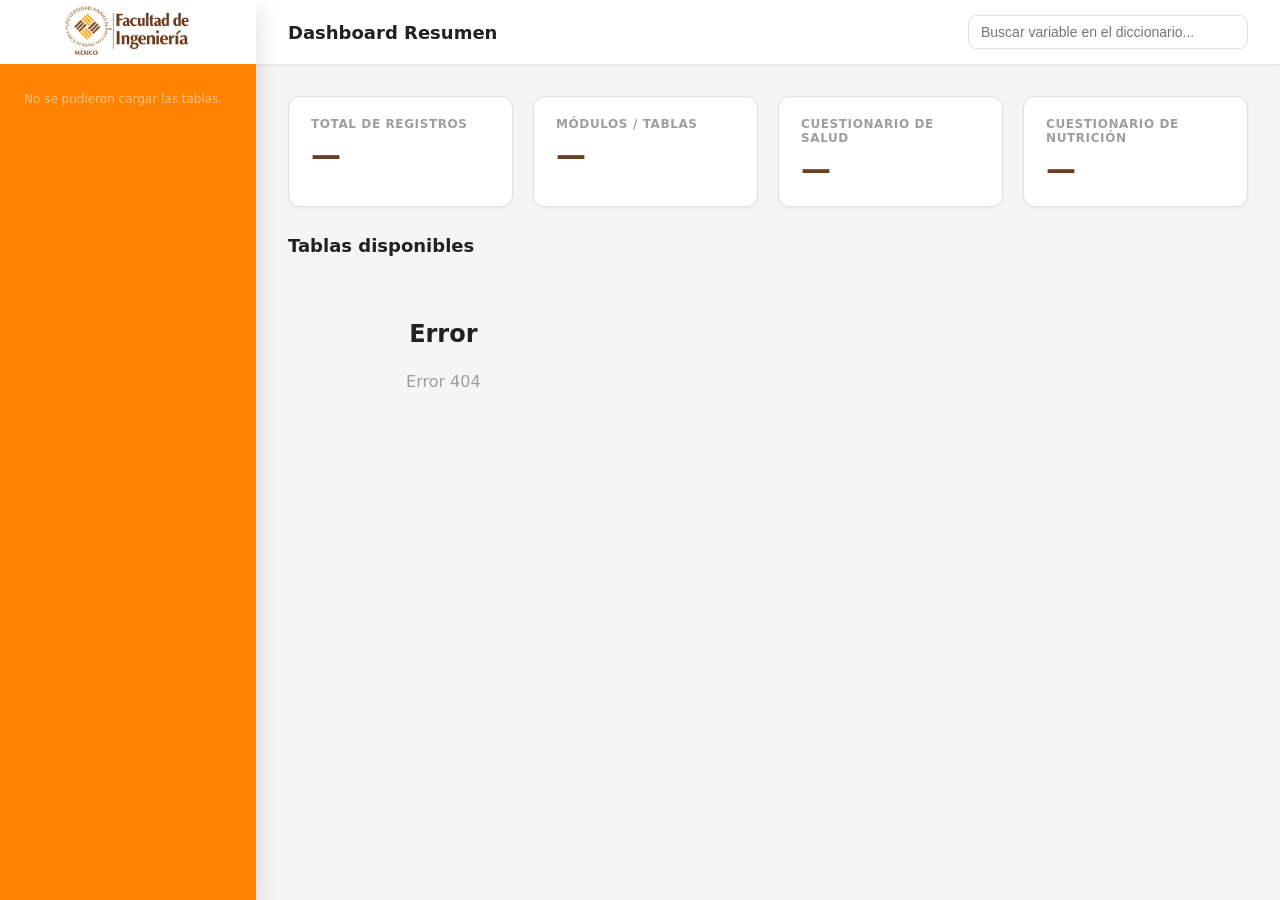
==== index.html @ 2836236f "Migración ENSANUT 2018 a PHP + HTML/CSS/JS estático Backend FastAPI/Python → PHP+PDO (PostgreSQL, co" ====
<!DOCTYPE html>
<html lang="es">
<head>
  <meta charset="UTF-8" />
  <meta name="viewport" content="width=device-width, initial-scale=1.0" />
  <link rel="icon" type="image/svg+xml" href="assets/img/favicon.svg" />
  <title>ENSANUT 2018 — Dashboard</title>
  <link rel="stylesheet" href="assets/css/style.css" />
</head>
<body>
  <div class="app">
    <!-- Sidebar -->
    <aside class="sidebar">
      <div class="sidebar__logo"><img src="assets/img/Logo.png" alt="Logo" /></div>
      <nav class="sidebar__nav" id="sidebar-nav">
        <div class="sidebar__loading">Cargando tablas...</div>
      </nav>
    </aside>

    <!-- Contenido -->
    <div class="main">
      <header class="topbar">
        <div class="topbar__title">Dashboard Resumen</div>
        <div class="topbar__right">
          <div id="dict-search"></div>
        </div>
      </header>

      <main class="content">
        <!-- KPIs -->
        <div class="kpi-grid" id="kpi-grid">
          <div class="kpi"><div class="kpi__label">Total de registros</div><div class="kpi__value" id="kpi-registros">—</div></div>
          <div class="kpi"><div class="kpi__label">Módulos / tablas</div><div class="kpi__value" id="kpi-tablas">—</div></div>
          <div class="kpi"><div class="kpi__label">Cuestionario de Salud</div><div class="kpi__value" id="kpi-cs">—</div></div>
          <div class="kpi"><div class="kpi__label">Cuestionario de Nutrición</div><div class="kpi__value" id="kpi-cn">—</div></div>
        </div>

        <!-- Lista de tablas -->
        <h2 class="section-title">Tablas disponibles</h2>
        <div class="tabla-list" id="tabla-list">
          <div class="state"><div class="spinner"></div></div>
        </div>
      </main>
    </div>
  </div>

  <script src="assets/js/api.js"></script>
  <script src="assets/js/ui.js"></script>
  <script src="assets/js/dashboard.js"></script>
</body>
</html>
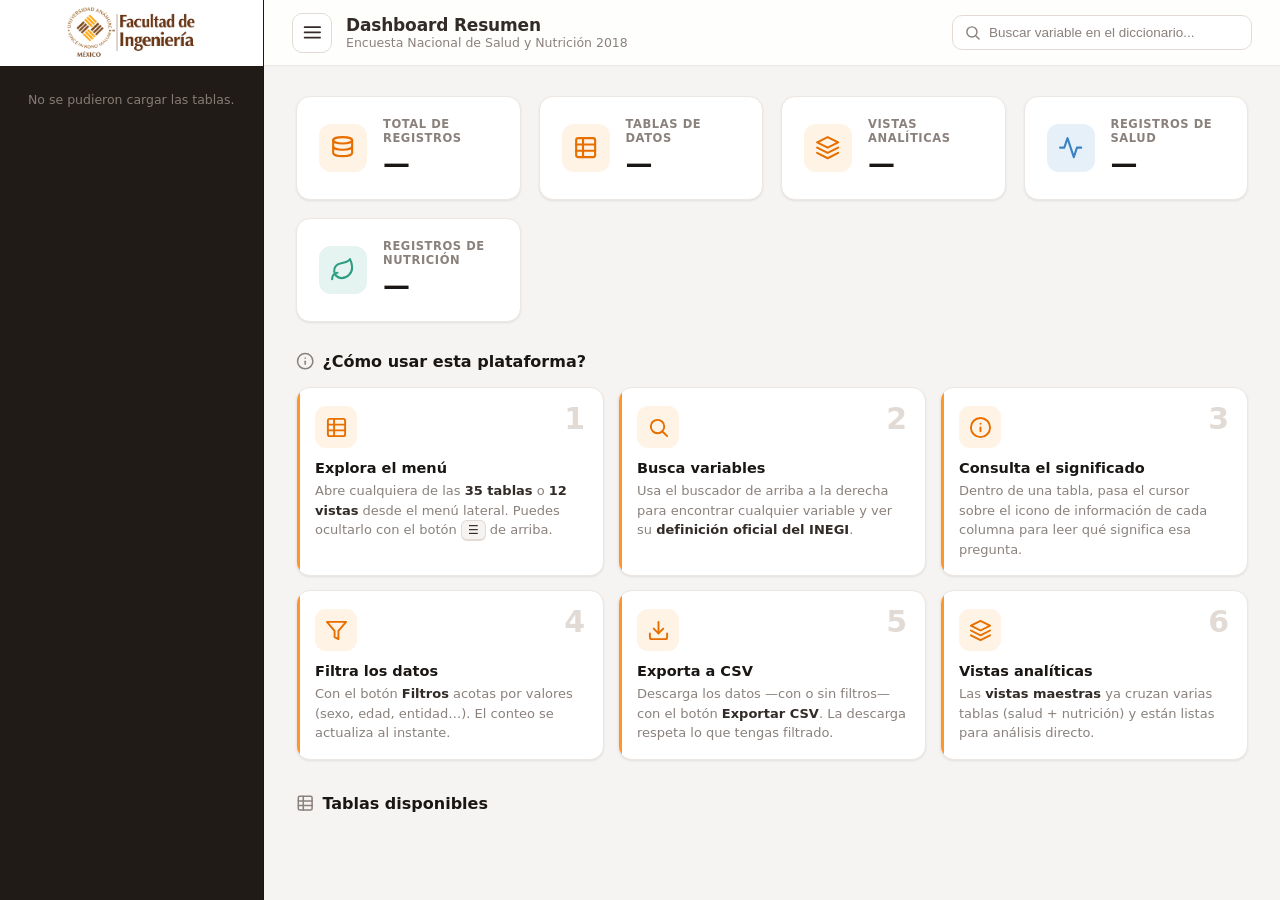
==== commit 58a98a42: "Rediseño de UI, vistas analíticas, diccionario y caché - Frontend rediseñado sin emojis: sprite SVG " ====
--- a/index.html
+++ b/index.html
@@ -8,10 +8,12 @@
   <link rel="stylesheet" href="assets/css/style.css" />
 </head>
 <body>
-  <div class="app">
+  <div class="app" id="app">
+    <div class="backdrop" id="backdrop"></div>
+
     <!-- Sidebar -->
     <aside class="sidebar">
-      <div class="sidebar__logo"><img src="assets/img/Logo.png" alt="Logo" /></div>
+      <div class="sidebar__logo"><img src="assets/img/Logo.png" alt="ENSANUT 2018" /></div>
       <nav class="sidebar__nav" id="sidebar-nav">
         <div class="sidebar__loading">Cargando tablas...</div>
       </nav>
@@ -20,7 +22,13 @@
     <!-- Contenido -->
     <div class="main">
       <header class="topbar">
-        <div class="topbar__title">Dashboard Resumen</div>
+        <button class="menu-btn" id="menu-btn" aria-label="Ocultar/mostrar menú" title="Ocultar/mostrar menú">
+          <svg class="icon" aria-hidden="true"><use href="assets/img/ui-icons.svg#i-menu"></use></svg>
+        </button>
+        <div>
+          <div class="topbar__title">Dashboard Resumen</div>
+          <div class="topbar__sub">Encuesta Nacional de Salud y Nutrición 2018</div>
+        </div>
         <div class="topbar__right">
           <div id="dict-search"></div>
         </div>
@@ -29,15 +37,90 @@
       <main class="content">
         <!-- KPIs -->
         <div class="kpi-grid" id="kpi-grid">
-          <div class="kpi"><div class="kpi__label">Total de registros</div><div class="kpi__value" id="kpi-registros">—</div></div>
-          <div class="kpi"><div class="kpi__label">Módulos / tablas</div><div class="kpi__value" id="kpi-tablas">—</div></div>
-          <div class="kpi"><div class="kpi__label">Cuestionario de Salud</div><div class="kpi__value" id="kpi-cs">—</div></div>
-          <div class="kpi"><div class="kpi__label">Cuestionario de Nutrición</div><div class="kpi__value" id="kpi-cn">—</div></div>
+          <div class="kpi">
+            <div class="kpi__icon"><svg class="icon" aria-hidden="true"><use href="assets/img/ui-icons.svg#i-database"></use></svg></div>
+            <div><div class="kpi__label">Total de registros</div><div class="kpi__value" id="kpi-registros">—</div></div>
+          </div>
+          <div class="kpi">
+            <div class="kpi__icon"><svg class="icon" aria-hidden="true"><use href="assets/img/ui-icons.svg#i-table"></use></svg></div>
+            <div><div class="kpi__label">Tablas de datos</div><div class="kpi__value" id="kpi-tablas">—</div></div>
+          </div>
+          <div class="kpi">
+            <div class="kpi__icon"><svg class="icon" aria-hidden="true"><use href="assets/img/ui-icons.svg#i-layers"></use></svg></div>
+            <div><div class="kpi__label">Vistas analíticas</div><div class="kpi__value" id="kpi-vistas">—</div></div>
+          </div>
+          <div class="kpi">
+            <div class="kpi__icon kpi__icon--cs"><svg class="icon" aria-hidden="true"><use href="assets/img/ui-icons.svg#i-activity"></use></svg></div>
+            <div><div class="kpi__label">Registros de Salud</div><div class="kpi__value" id="kpi-cs">—</div></div>
+          </div>
+          <div class="kpi">
+            <div class="kpi__icon kpi__icon--cn"><svg class="icon" aria-hidden="true"><use href="assets/img/ui-icons.svg#i-leaf"></use></svg></div>
+            <div><div class="kpi__label">Registros de Nutrición</div><div class="kpi__value" id="kpi-cn">—</div></div>
+          </div>
         </div>
 
+        <!-- Guía de uso (manual) -->
+        <section class="guide">
+          <h2 class="section-title">
+            <svg class="icon" aria-hidden="true"><use href="assets/img/ui-icons.svg#i-info"></use></svg>
+            ¿Cómo usar esta plataforma?
+          </h2>
+          <div class="guide-grid">
+            <div class="guide-step">
+              <div class="guide-step__icon"><svg class="icon" aria-hidden="true"><use href="assets/img/ui-icons.svg#i-table"></use></svg></div>
+              <div class="guide-step__n">1</div>
+              <h3>Explora el menú</h3>
+              <p>Abre cualquiera de las <strong>35 tablas</strong> o <strong>12 vistas</strong> desde el menú lateral. Puedes ocultarlo con el botón <span class="kbd">☰</span> de arriba.</p>
+            </div>
+            <div class="guide-step">
+              <div class="guide-step__icon"><svg class="icon" aria-hidden="true"><use href="assets/img/ui-icons.svg#i-search"></use></svg></div>
+              <div class="guide-step__n">2</div>
+              <h3>Busca variables</h3>
+              <p>Usa el buscador de arriba a la derecha para encontrar cualquier variable y ver su <strong>definición oficial del INEGI</strong>.</p>
+            </div>
+            <div class="guide-step">
+              <div class="guide-step__icon"><svg class="icon" aria-hidden="true"><use href="assets/img/ui-icons.svg#i-info"></use></svg></div>
+              <div class="guide-step__n">3</div>
+              <h3>Consulta el significado</h3>
+              <p>Dentro de una tabla, pasa el cursor sobre el icono de información de cada columna para leer qué significa esa pregunta.</p>
+            </div>
+            <div class="guide-step">
+              <div class="guide-step__icon"><svg class="icon" aria-hidden="true"><use href="assets/img/ui-icons.svg#i-filter"></use></svg></div>
+              <div class="guide-step__n">4</div>
+              <h3>Filtra los datos</h3>
+              <p>Con el botón <strong>Filtros</strong> acotas por valores (sexo, edad, entidad…). El conteo se actualiza al instante.</p>
+            </div>
+            <div class="guide-step">
+              <div class="guide-step__icon"><svg class="icon" aria-hidden="true"><use href="assets/img/ui-icons.svg#i-download"></use></svg></div>
+              <div class="guide-step__n">5</div>
+              <h3>Exporta a CSV</h3>
+              <p>Descarga los datos —con o sin filtros— con el botón <strong>Exportar CSV</strong>. La descarga respeta lo que tengas filtrado.</p>
+            </div>
+            <div class="guide-step">
+              <div class="guide-step__icon"><svg class="icon" aria-hidden="true"><use href="assets/img/ui-icons.svg#i-layers"></use></svg></div>
+              <div class="guide-step__n">6</div>
+              <h3>Vistas analíticas</h3>
+              <p>Las <strong>vistas maestras</strong> ya cruzan varias tablas (salud + nutrición) y están listas para análisis directo.</p>
+            </div>
+          </div>
+        </section>
+
         <!-- Lista de tablas -->
-        <h2 class="section-title">Tablas disponibles</h2>
+        <h2 class="section-title">
+          <svg class="icon" aria-hidden="true"><use href="assets/img/ui-icons.svg#i-table"></use></svg>
+          Tablas disponibles
+        </h2>
         <div class="tabla-list" id="tabla-list">
+          <div class="state"><div class="spinner"></div></div>
+        </div>
+
+        <!-- Vistas analíticas -->
+        <h2 class="section-title" id="vistas-title" style="margin-top:34px">
+          <svg class="icon" aria-hidden="true"><use href="assets/img/ui-icons.svg#i-layers"></use></svg>
+          Vistas analíticas
+          <span class="section-hint">Tablas maestras ya cruzadas, listas para análisis</span>
+        </h2>
+        <div class="tabla-list" id="vistas-list">
           <div class="state"><div class="spinner"></div></div>
         </div>
       </main>
--- a/assets/css/style.css
+++ b/assets/css/style.css
@@ -0,0 +1,472 @@
+/* =========================================================================
+   ENSANUT 2018 — Sistema de diseño (CSS plano, sin build).
+   Rediseño completo: paleta cálida, sidebar oscuro, iconografía SVG,
+   codificación por dominio y layout responsivo.
+   ========================================================================= */
+
+:root {
+  /* Marca */
+  --brand:        #FF8300;
+  --brand-strong: #E76F00;
+  --brand-soft:   #FFF3E6;
+
+  /* Tinta / texto */
+  --ink:    #1A1614;
+  --text:   #322B27;
+  --muted:  #8A817C;
+
+  /* Superficies */
+  --bg:      #F6F4F2;
+  --surface: #FFFFFF;
+  --line:    #ECE7E3;
+  --line-2:  #E2DBD5;
+
+  /* Sidebar (oscuro cálido) */
+  --side-bg:    #211B17;
+  --side-bg-2:  #2A231E;
+  --side-text:  #C9C0BA;
+  --side-muted: #877C73;
+
+  /* Dominios */
+  --cn:      #2E9E83;   /* Nutrición */
+  --cn-soft: #E5F4F0;
+  --cs:      #3B82C4;   /* Salud */
+  --cs-soft: #E6F0F9;
+  --vw:      #7C5CCB;   /* Vistas analíticas */
+  --vw-soft: #EFEAFA;
+
+  --danger:      #DC2626;
+  --danger-soft: #FEF2F2;
+
+  /* Tokens */
+  --radius:   14px;
+  --radius-sm:9px;
+  --shadow-sm: 0 1px 2px rgba(26,22,20,.04), 0 1px 3px rgba(26,22,20,.05);
+  --shadow-md: 0 6px 20px rgba(26,22,20,.08);
+  --shadow-lg: 0 18px 44px rgba(26,22,20,.18);
+  --sidebar-w: 264px;
+  --topbar-h:  66px;
+}
+
+* { box-sizing: border-box; }
+
+html, body {
+  margin: 0;
+  height: 100%;
+  font-family: system-ui, -apple-system, "Segoe UI", Roboto, Helvetica, Arial, sans-serif;
+  color: var(--text);
+  background: var(--bg);
+  -webkit-font-smoothing: antialiased;
+  text-rendering: optimizeLegibility;
+}
+a { color: inherit; text-decoration: none; }
+h1, h2, h3 { color: var(--ink); }
+
+/* Iconos --------------------------------------------------------------- */
+.icon {
+  width: 1.15em;
+  height: 1.15em;
+  display: inline-block;
+  vertical-align: -0.18em;
+  flex-shrink: 0;
+}
+.icon--lg { width: 1.5em; height: 1.5em; }
+
+/* Scrollbars suaves ---------------------------------------------------- */
+* { scrollbar-width: thin; scrollbar-color: var(--line-2) transparent; }
+*::-webkit-scrollbar { width: 10px; height: 10px; }
+*::-webkit-scrollbar-thumb { background: var(--line-2); border-radius: 99px; border: 3px solid transparent; background-clip: padding-box; }
+*::-webkit-scrollbar-thumb:hover { background: var(--muted); border: 3px solid transparent; background-clip: padding-box; }
+
+/* ---- Layout general --------------------------------------------------- */
+.app { display: flex; height: 100vh; width: 100%; overflow: hidden; }
+
+/* ---- Sidebar ---------------------------------------------------------- */
+.sidebar {
+  width: var(--sidebar-w);
+  background: var(--side-bg);
+  color: var(--side-text);
+  display: flex;
+  flex-direction: column;
+  flex-shrink: 0;
+  z-index: 40;
+  border-right: 1px solid rgba(0,0,0,.2);
+  transition: width .24s ease, transform .26s ease;
+}
+/* Escritorio: ocultar el menú con el botón ☰ */
+.app.nav-collapsed .sidebar {
+  width: 0;
+  min-width: 0;
+  border-right: 0;
+  overflow: hidden;
+  pointer-events: none;
+}
+.sidebar__logo {
+  height: var(--topbar-h);
+  background: var(--surface);
+  display: flex;
+  align-items: center;
+  justify-content: center;
+  flex-shrink: 0;
+  padding: 0 16px;
+}
+.sidebar__logo img { width: 132px; max-width: 100%; height: auto; }
+.sidebar__nav { flex: 1; overflow-y: auto; padding: 14px 12px 24px; display: flex; flex-direction: column; gap: 3px; }
+.sidebar__section {
+  margin: 18px 12px 6px;
+  font-size: 10.5px;
+  font-weight: 700;
+  text-transform: uppercase;
+  letter-spacing: .09em;
+  color: var(--side-muted);
+}
+.navlink {
+  display: flex;
+  align-items: center;
+  gap: 11px;
+  padding: 9px 12px;
+  border-radius: 10px;
+  font-size: 13.5px;
+  color: var(--side-text);
+  position: relative;
+  transition: background .15s, color .15s;
+}
+.navlink .icon { color: var(--side-muted); transition: color .15s; }
+.navlink:hover { background: var(--side-bg-2); color: #fff; }
+.navlink:hover .icon { color: var(--side-text); }
+.navlink.is-active { background: linear-gradient(90deg, rgba(255,131,0,.18), rgba(255,131,0,.06)); color: #fff; font-weight: 600; }
+.navlink.is-active::before {
+  content: ""; position: absolute; left: 0; top: 50%; transform: translateY(-50%);
+  width: 3px; height: 18px; border-radius: 0 3px 3px 0; background: var(--brand);
+}
+.navlink.is-active .icon { color: var(--brand); }
+.navlink__name { white-space: nowrap; overflow: hidden; text-overflow: ellipsis; flex: 1; }
+.navlink__count {
+  font-size: 10.5px; font-weight: 600; color: var(--side-muted);
+  background: rgba(255,255,255,.06); padding: 1px 7px; border-radius: 99px;
+  font-variant-numeric: tabular-nums;
+}
+.navlink.is-active .navlink__count { color: var(--brand); background: rgba(255,131,0,.14); }
+.sidebar__loading { padding: 12px 16px; color: var(--side-muted); font-size: 12.5px; }
+
+/* Backdrop móvil */
+.backdrop {
+  position: fixed; inset: 0; background: rgba(20,14,10,.5);
+  z-index: 35; opacity: 0; visibility: hidden; transition: opacity .2s;
+}
+
+/* ---- Contenido principal ---------------------------------------------- */
+.main { flex: 1; display: flex; flex-direction: column; height: 100vh; overflow: hidden; min-width: 0; }
+.topbar {
+  height: var(--topbar-h);
+  background: rgba(255,255,255,.85);
+  backdrop-filter: saturate(1.4) blur(8px);
+  border-bottom: 1px solid var(--line);
+  display: flex;
+  align-items: center;
+  gap: 14px;
+  padding: 0 28px;
+  flex-shrink: 0;
+  z-index: 20;
+}
+.topbar__title { font-size: 17px; font-weight: 700; letter-spacing: -.01em; }
+.topbar__sub { font-size: 12.5px; color: var(--muted); font-weight: 500; }
+.topbar__right { display: flex; align-items: center; gap: 12px; margin-left: auto; }
+.content { flex: 1; overflow: auto; padding: 30px 32px 40px; }
+.content--flush { padding: 24px; height: 100%; }
+
+/* Botón ☰: oculta/muestra el menú (escritorio y móvil) */
+.menu-btn {
+  display: inline-flex;
+  align-items: center; justify-content: center;
+  width: 40px; height: 40px;
+  border: 1px solid var(--line-2); border-radius: 10px;
+  background: var(--surface); color: var(--text); cursor: pointer;
+  font-size: 18px; flex-shrink: 0;
+}
+.menu-btn:hover { background: var(--bg); }
+
+/* ---- Buscador global de diccionario ---------------------------------- */
+.dictsearch { position: relative; }
+.dictsearch__field { position: relative; display: flex; align-items: center; }
+.dictsearch__field .icon { position: absolute; left: 12px; color: var(--muted); pointer-events: none; font-size: 15px; }
+.dictsearch input {
+  width: 300px; max-width: 100%;
+  padding: 9px 14px 9px 36px;
+  border: 1px solid var(--line-2);
+  border-radius: 10px;
+  font-size: 13.5px;
+  background: var(--surface);
+  color: var(--text);
+  transition: border-color .15s, box-shadow .15s;
+}
+.dictsearch input::placeholder { color: var(--muted); }
+.dictsearch input:focus { outline: none; border-color: var(--brand); box-shadow: 0 0 0 3px var(--brand-soft); }
+.dictsearch__results {
+  position: absolute; top: calc(100% + 8px); right: 0;
+  width: 420px; max-width: 90vw; max-height: 380px; overflow-y: auto;
+  background: var(--surface); border: 1px solid var(--line);
+  border-radius: 14px; box-shadow: var(--shadow-lg);
+  z-index: 60; display: none; padding: 6px;
+}
+.dictsearch__results.is-open { display: block; }
+.dictresult { padding: 10px 12px; border-radius: 10px; cursor: pointer; transition: background .12s; }
+.dictresult:hover { background: var(--bg); }
+.dictresult__col { font-weight: 600; font-size: 13.5px; color: var(--ink); }
+.dictresult__table {
+  display: inline-block; margin-left: 7px; font-size: 10.5px; font-weight: 600;
+  color: var(--brand-strong); background: var(--brand-soft);
+  border-radius: 6px; padding: 1px 7px;
+}
+.dictresult__desc { font-size: 12px; color: var(--muted); margin-top: 3px; line-height: 1.4; }
+.dictsearch__empty { padding: 16px; font-size: 13px; color: var(--muted); text-align: center; }
+
+/* ---- KPIs ------------------------------------------------------------- */
+.kpi-grid { display: grid; grid-template-columns: repeat(auto-fit, minmax(220px, 1fr)); gap: 18px; margin-bottom: 30px; }
+.kpi {
+  display: flex; align-items: center; gap: 16px;
+  background: var(--surface); border: 1px solid var(--line);
+  border-radius: var(--radius); padding: 20px 22px; box-shadow: var(--shadow-sm);
+  transition: box-shadow .18s, transform .18s;
+}
+.kpi:hover { box-shadow: var(--shadow-md); transform: translateY(-2px); }
+.kpi__icon {
+  width: 48px; height: 48px; flex-shrink: 0;
+  display: flex; align-items: center; justify-content: center;
+  border-radius: 12px; font-size: 22px;
+  background: var(--brand-soft); color: var(--brand-strong);
+}
+.kpi__icon--cn { background: var(--cn-soft); color: var(--cn); }
+.kpi__icon--cs { background: var(--cs-soft); color: var(--cs); }
+.kpi__label { font-size: 11.5px; font-weight: 700; text-transform: uppercase; letter-spacing: .05em; color: var(--muted); }
+.kpi__value { font-size: 27px; font-weight: 800; margin-top: 3px; color: var(--ink); letter-spacing: -.02em; font-variant-numeric: tabular-nums; }
+
+/* ---- Sección / títulos ------------------------------------------------ */
+.section-title { font-size: 16px; font-weight: 700; margin: 6px 0 16px; display: flex; align-items: center; gap: 8px; }
+.section-title .icon { color: var(--muted); }
+.card { background: var(--surface); border: 1px solid var(--line); border-radius: var(--radius); box-shadow: var(--shadow-sm); }
+
+/* ---- Lista de tablas (dashboard) ------------------------------------- */
+.tabla-list { display: grid; grid-template-columns: repeat(auto-fill, minmax(300px, 1fr)); gap: 14px; }
+.tabla-item {
+  display: flex; align-items: center; gap: 14px;
+  padding: 16px 18px; background: var(--surface);
+  border: 1px solid var(--line); border-radius: var(--radius);
+  box-shadow: var(--shadow-sm);
+  transition: border-color .15s, box-shadow .15s, transform .15s;
+}
+.tabla-item:hover { border-color: var(--brand); box-shadow: var(--shadow-md); transform: translateY(-2px); }
+.tabla-item__icon {
+  width: 42px; height: 42px; flex-shrink: 0; border-radius: 11px;
+  display: flex; align-items: center; justify-content: center; font-size: 19px;
+  background: var(--cn-soft); color: var(--cn);
+}
+.tabla-item__icon[data-dom="CS"] { background: var(--cs-soft); color: var(--cs); }
+.tabla-item__body { flex: 1; min-width: 0; }
+.tabla-item__name { font-weight: 700; font-size: 13.5px; color: var(--ink); display: flex; align-items: center; gap: 7px; min-width: 0; }
+.tabla-item__nametext { overflow: hidden; text-overflow: ellipsis; white-space: nowrap; min-width: 0; }
+.tabla-item__meta { font-size: 12px; color: var(--muted); margin-top: 3px; white-space: nowrap; overflow: hidden; text-overflow: ellipsis; }
+.tabla-item__count { flex-shrink: 0; text-align: right; font-size: 15px; font-weight: 800; color: var(--ink); font-variant-numeric: tabular-nums; white-space: nowrap; }
+.tabla-item__count small { display: block; font-size: 10px; font-weight: 600; color: var(--muted); text-transform: uppercase; letter-spacing: .04em; text-align: right; }
+.badge-dominio { flex-shrink: 0; }
+.badge-dominio {
+  font-size: 9.5px; font-weight: 800; text-transform: uppercase; letter-spacing: .04em;
+  padding: 2px 7px; border-radius: 6px; background: var(--cn-soft); color: var(--cn);
+}
+.badge-dominio[data-dom="CS"] { background: var(--cs-soft); color: var(--cs); }
+
+/* ---- Explorador ------------------------------------------------------- */
+.explorer { display: flex; flex-direction: column; height: 100%; background: var(--surface); border: 1px solid var(--line); border-radius: var(--radius); overflow: hidden; box-shadow: var(--shadow-sm); }
+.explorer__header {
+  padding: 16px 20px; border-bottom: 1px solid var(--line);
+  display: flex; flex-wrap: wrap; gap: 14px; align-items: center; justify-content: space-between;
+}
+.explorer__title { font-size: 16px; font-weight: 700; display: flex; align-items: center; gap: 9px; }
+.explorer__title .icon { color: var(--brand-strong); }
+.explorer__controls { display: flex; align-items: center; gap: 10px; flex-wrap: wrap; }
+.explorer__body { flex: 1; overflow: auto; position: relative; }
+
+/* ---- Botones ---------------------------------------------------------- */
+.btn {
+  display: inline-flex; align-items: center; gap: 8px;
+  padding: 9px 16px; border: 1px solid transparent; border-radius: 10px;
+  font-size: 13.5px; font-weight: 600; cursor: pointer;
+  transition: background .15s, border-color .15s, box-shadow .15s, transform .1s;
+  font-family: inherit;
+}
+.btn:active { transform: translateY(1px); }
+.btn--primary { background: var(--brand); color: #fff; box-shadow: 0 1px 2px rgba(231,111,0,.3); }
+.btn--primary:hover { background: var(--brand-strong); }
+.btn--ghost { background: var(--surface); border-color: var(--line-2); color: var(--text); }
+.btn--ghost:hover { background: var(--bg); border-color: var(--muted); }
+.btn:disabled { opacity: .5; cursor: not-allowed; }
+
+/* ---- Tabla de datos --------------------------------------------------- */
+table.data { width: 100%; border-collapse: separate; border-spacing: 0; min-width: max-content; }
+table.data thead th {
+  position: sticky; top: 0; background: var(--bg);
+  padding: 11px 14px; font-size: 11px; font-weight: 700;
+  text-transform: uppercase; letter-spacing: .03em; color: var(--muted);
+  border-bottom: 1px solid var(--line-2); text-align: left; white-space: nowrap; z-index: 10;
+}
+table.data tbody td { padding: 11px 14px; font-size: 13.5px; border-bottom: 1px solid var(--line); white-space: nowrap; font-variant-numeric: tabular-nums; }
+table.data tbody tr:nth-child(even) { background: #FBFAF9; }
+table.data tbody tr:hover { background: var(--brand-soft); }
+
+/* Tooltip de metadatos en encabezados */
+.th-tip { position: relative; cursor: help; display: inline-flex; align-items: center; gap: 5px; }
+.th-tip__icon { color: var(--muted); font-size: 13px; transition: color .15s; }
+.th-tip:hover .th-tip__icon { color: var(--brand-strong); }
+.th-tip__box {
+  visibility: hidden; opacity: 0; position: absolute; top: calc(100% + 8px); left: 0;
+  width: 260px; background: var(--ink); color: #fff; padding: 10px 12px; border-radius: 10px;
+  font-size: 12px; font-weight: 400; text-transform: none; letter-spacing: 0; line-height: 1.45;
+  z-index: 30; transition: opacity .15s, transform .15s; transform: translateY(-4px); white-space: normal;
+  box-shadow: var(--shadow-lg);
+}
+.th-tip__box::before { content: ""; position: absolute; bottom: 100%; left: 14px; border: 6px solid transparent; border-bottom-color: var(--ink); }
+.th-tip:hover .th-tip__box { visibility: visible; opacity: 1; transform: translateY(0); }
+
+/* ---- Paginación ------------------------------------------------------- */
+.pagination {
+  padding: 14px 18px; border-top: 1px solid var(--line);
+  display: flex; align-items: center; justify-content: space-between; gap: 12px;
+  background: var(--surface); font-size: 13px; color: var(--muted);
+}
+.pagination__total strong { color: var(--ink); font-variant-numeric: tabular-nums; }
+.pagination__controls { display: flex; align-items: center; gap: 6px; }
+.pagination__page { padding: 0 10px; font-weight: 600; color: var(--text); font-variant-numeric: tabular-nums; }
+.icon-btn {
+  display: inline-flex; align-items: center; justify-content: center;
+  width: 36px; height: 36px; padding: 0; border: 1px solid var(--line-2);
+  border-radius: 9px; background: var(--surface); color: var(--text); cursor: pointer; transition: background .15s, border-color .15s;
+}
+.icon-btn:hover:not(:disabled) { background: var(--bg); border-color: var(--muted); }
+.icon-btn:disabled { opacity: .4; cursor: not-allowed; }
+
+/* ---- Panel de filtros ------------------------------------------------- */
+.filter-panel { position: relative; }
+.filter-panel__pop {
+  position: absolute; top: calc(100% + 8px); right: 0; width: 340px; max-width: 90vw;
+  max-height: 440px; overflow-y: auto; background: var(--surface);
+  border: 1px solid var(--line); border-radius: 14px; box-shadow: var(--shadow-lg);
+  padding: 16px; z-index: 50; display: none;
+}
+.filter-panel__pop.is-open { display: block; }
+.filter-panel__head { font-size: 12.5px; font-weight: 700; color: var(--ink); margin-bottom: 12px; }
+.filter-row { margin-bottom: 11px; }
+.filter-row label { display: block; font-size: 11.5px; font-weight: 600; margin-bottom: 5px; color: var(--text); }
+.filter-row input, .filter-row select {
+  width: 100%; padding: 8px 10px; border: 1px solid var(--line-2);
+  border-radius: 8px; font-size: 13px; background: var(--surface); color: var(--text); font-family: inherit;
+}
+.filter-row input:focus, .filter-row select:focus { outline: none; border-color: var(--brand); box-shadow: 0 0 0 3px var(--brand-soft); }
+.filter-panel__actions { display: flex; gap: 8px; margin-top: 14px; padding-top: 12px; border-top: 1px solid var(--line); }
+.filter-badge {
+  display: inline-flex; align-items: center; justify-content: center;
+  min-width: 18px; height: 18px; padding: 0 5px; font-size: 11px; font-weight: 700;
+  color: #fff; background: var(--brand); border-radius: 9px; margin-left: 2px;
+}
+
+/* ---- Estados ---------------------------------------------------------- */
+.state { display: flex; flex-direction: column; align-items: center; justify-content: center; height: 100%; min-height: 320px; color: var(--muted); text-align: center; padding: 40px; }
+.state__icon { font-size: 44px; color: var(--line-2); margin-bottom: 14px; }
+.state h2 { color: var(--ink); margin: 0 0 8px; font-size: 18px; }
+.state p { margin: 0; max-width: 420px; line-height: 1.5; }
+.error-box {
+  background: var(--danger-soft); color: var(--danger); border: 1px solid #FECACA;
+  border-radius: var(--radius); padding: 20px; max-width: 380px; text-align: center; margin: 24px auto;
+}
+.error-box h3 { color: var(--danger); margin: 8px 0 6px; font-size: 15px; }
+.empty-cell { padding: 36px; text-align: center; color: var(--muted); font-size: 14px; }
+
+/* ---- Spinner / toast -------------------------------------------------- */
+.spinner { width: 28px; height: 28px; border: 3px solid var(--line-2); border-top-color: var(--brand); border-radius: 50%; animation: spin .8s linear infinite; }
+@keyframes spin { to { transform: rotate(360deg); } }
+.toast {
+  position: absolute; top: 12px; left: 50%; transform: translateX(-50%);
+  background: var(--ink); color: #fff; border-radius: 99px; padding: 7px 16px;
+  box-shadow: var(--shadow-lg); font-size: 12.5px; font-weight: 600; z-index: 25;
+  display: none; align-items: center; gap: 9px;
+}
+.toast .icon { animation: spin .8s linear infinite; }
+.toast.is-visible { display: inline-flex; }
+
+/* ---- Vistas analíticas (acento violeta) ------------------------------ */
+.tabla-item__icon[data-dom="VW"] { background: var(--vw-soft); color: var(--vw); }
+.badge-dominio[data-dom="VW"] { background: var(--vw-soft); color: var(--vw); }
+.tabla-item--vista .tabla-item__count .icon { color: var(--muted); font-size: 18px; }
+.tabla-item--vista:hover { border-color: var(--vw); }
+.tabla-item--vista:hover .tabla-item__count .icon { color: var(--vw); }
+.section-hint { font-size: 12px; font-weight: 500; color: var(--muted); margin-left: 2px; }
+
+/* ---- Guía de uso (manual) -------------------------------------------- */
+.guide { margin-bottom: 34px; }
+.guide-grid { display: grid; grid-template-columns: repeat(auto-fill, minmax(280px, 1fr)); gap: 14px; }
+.guide-step {
+  position: relative; background: var(--surface); border: 1px solid var(--line);
+  border-radius: var(--radius); padding: 18px 18px 16px; box-shadow: var(--shadow-sm);
+  transition: box-shadow .18s, transform .18s, border-color .18s; overflow: hidden;
+}
+.guide-step::after {
+  content: ""; position: absolute; left: 0; top: 0; bottom: 0; width: 3px;
+  background: var(--brand); opacity: .85;
+}
+.guide-step:hover { box-shadow: var(--shadow-md); transform: translateY(-2px); border-color: var(--brand); }
+.guide-step__icon {
+  width: 42px; height: 42px; border-radius: 11px; display: flex; align-items: center; justify-content: center;
+  background: var(--brand-soft); color: var(--brand-strong); font-size: 20px; margin-bottom: 12px;
+}
+.guide-step__n {
+  position: absolute; top: 16px; right: 18px; font-size: 30px; font-weight: 800;
+  color: var(--line-2); line-height: 1; font-variant-numeric: tabular-nums;
+}
+.guide-step h3 { margin: 0 0 5px; font-size: 14.5px; }
+.guide-step p { margin: 0; font-size: 13px; color: var(--muted); line-height: 1.5; }
+.guide-step p strong { color: var(--text); font-weight: 600; }
+.kbd {
+  display: inline-block; padding: 0 6px; border: 1px solid var(--line-2); border-bottom-width: 2px;
+  border-radius: 6px; background: var(--bg); font-size: 12px; font-weight: 700; color: var(--text);
+}
+
+/* =========================================================================
+   Responsivo
+   ========================================================================= */
+@media (max-width: 1024px) {
+  .sidebar {
+    position: fixed; top: 0; left: 0; height: 100vh;
+    transform: translateX(-100%); transition: transform .26s ease;
+    box-shadow: var(--shadow-lg);
+  }
+  .app.nav-open .sidebar { transform: translateX(0); }
+  .app.nav-open .backdrop { opacity: 1; visibility: visible; }
+  .menu-btn { display: inline-flex; }
+  .content { padding: 22px 20px 32px; }
+}
+
+@media (max-width: 640px) {
+  :root { --topbar-h: 60px; }
+  .topbar { padding: 0 16px; gap: 10px; }
+  .topbar__title { font-size: 15px; }
+  .topbar__sub { display: none; }
+  .dictsearch input { width: 190px; }
+  .dictsearch__results { width: 86vw; }
+  .content { padding: 18px 14px 28px; }
+  .content--flush { padding: 0; background: var(--bg); }
+  .explorer { border-radius: 0; border-left: 0; border-right: 0; }
+  .kpi-grid { grid-template-columns: 1fr 1fr; gap: 12px; }
+  .kpi { padding: 16px; gap: 12px; }
+  .kpi__icon { width: 40px; height: 40px; font-size: 19px; }
+  .kpi__value { font-size: 22px; }
+  .tabla-list { grid-template-columns: 1fr; }
+  .guide-grid { grid-template-columns: 1fr; }
+  .section-title { flex-wrap: wrap; }
+  .section-hint { flex-basis: 100%; margin-left: 0; }
+  .explorer__header { padding: 14px; }
+  .explorer__controls { width: 100%; }
+  .explorer__controls .filter-panel, .explorer__controls .btn { flex: 1; justify-content: center; }
+}
+
+@media (max-width: 380px) {
+  .kpi-grid { grid-template-columns: 1fr; }
+}
